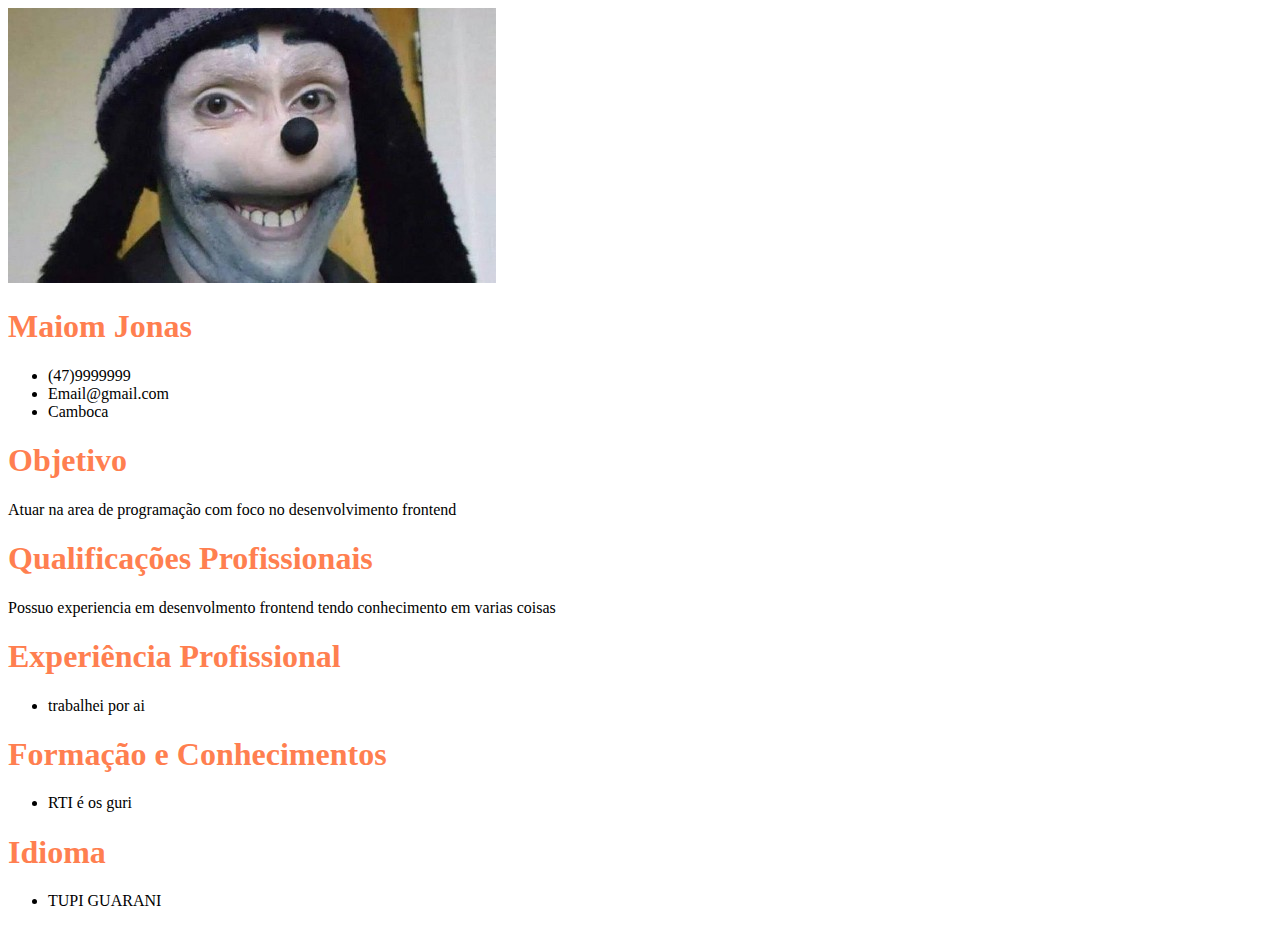
==== index.html @ da415c97 "Add files via upload" ====
<!DOCTYPE html>
<html lang="en">
<head>
    <meta charset="UTF-8">
    <title>Document</title>
</head>
<body>

        <img src="pateta-humano.jpg" alt="">
        
         <h1 style="color: coral;">Maiom Jonas</h1>

    <ul>
        <li>(47)9999999</li>
        <li>Email@gmail.com</li>
        <li>Camboca</li> 
    </ul> 

    <h1 style="color: coral;">Objetivo</h1> 
    <p>Atuar na area de programação com foco no desenvolvimento frontend</p>
    <h1 style="color: coral;">Qualificações Profissionais</h1>
    <p>Possuo experiencia em desenvolmento frontend tendo conhecimento em varias coisas</p>
    <h1 style="color: coral;">Experiência Profissional</h1>

    <ul>
        <li>trabalhei por ai</li>
    </ul>

    <h1 style="color: coral;">Formação e Conhecimentos</h1>

    <ul>
       <li>RTI é os guri</li>
    </ul>

    <h1 style="color: coral;">Idioma</h1>

<ul><li>TUPI GUARANI</li></ul>
</body>
</html>
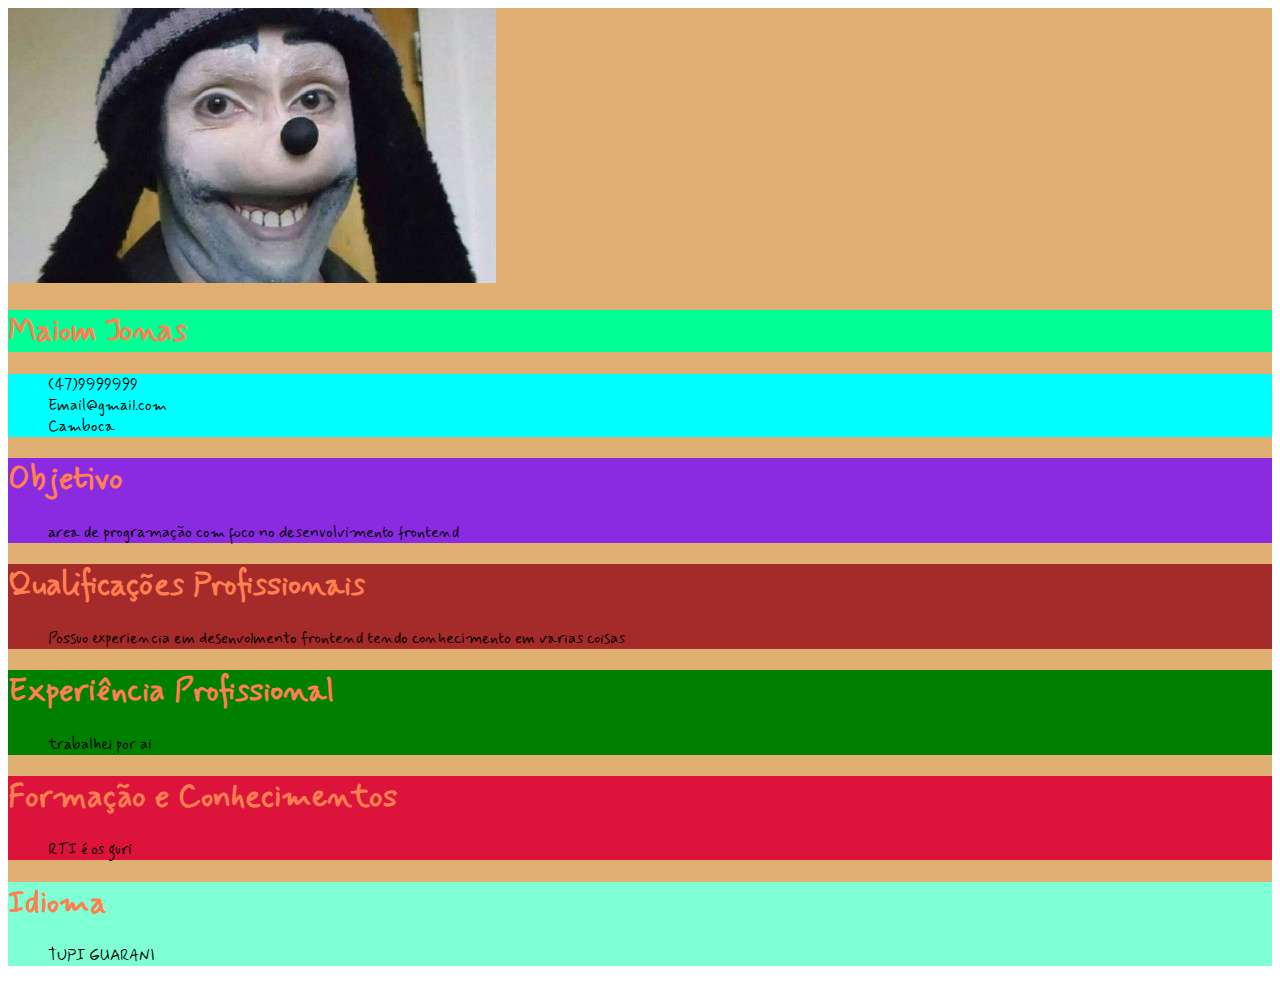
==== commit 79fd6700: "Add files via upload" ====
--- a/index.html
+++ b/index.html
@@ -3,37 +3,61 @@
 <head>
     <meta charset="UTF-8">
     <title>Document</title>
+    <link rel="stylesheet" href="tx3.css">
+
 </head>
 <body>
 
+    <div class="red">
         <img src="pateta-humano.jpg" alt="">
-        
+      <div class="tt">
          <h1 style="color: coral;">Maiom Jonas</h1>
-
-    <ul>
+     </div>
+     <div class="purple"> 
+        <ul>
         <li>(47)9999999</li>
         <li>Email@gmail.com</li>
         <li>Camboca</li> 
-    </ul> 
+        </ul> 
+     </div>
 
-    <h1 style="color: coral;">Objetivo</h1> 
-    <p>Atuar na area de programação com foco no desenvolvimento frontend</p>
-    <h1 style="color: coral;">Qualificações Profissionais</h1>
-    <p>Possuo experiencia em desenvolmento frontend tendo conhecimento em varias coisas</p>
-    <h1 style="color: coral;">Experiência Profissional</h1>
+     <div class="csr">
+        <h1 style="color: coral;">Objetivo</h1> 
+        <ul>
+         <li> area de programação com foco no desenvolvimento frontend</li>
+         </ul>
+         
 
-    <ul>
-        <li>trabalhei por ai</li>
-    </ul>
+     </div> 
 
-    <h1 style="color: coral;">Formação e Conhecimentos</h1>
+     <div class="rti"> 
+        <h1 style="color: coral;">Qualificações Profissionais</h1>
+        <ul>
+          <li>Possuo experiencia em desenvolmento frontend tendo conhecimento em varias coisas</li>
 
-    <ul>
-       <li>RTI é os guri</li>
-    </ul>
+        </ul>
+     </div>
 
-    <h1 style="color: coral;">Idioma</h1>
+     <div class="curso">
+         <h1 style="color: coral;">Experiência Profissional</h1>
+       <ul>
+         <li>trabalhei por ai</li>
+       </ul>
+     </div>
 
-<ul><li>TUPI GUARANI</li></ul>
+     <div class="fafa">
+     <h1 style="color: coral;">Formação e Conhecimentos</h1>
+
+       <ul>
+         <li>RTI é os guri</li>
+       </ul>
+     </div>
+
+     <div class="feeer">
+          <h1 style="color: coral;">Idioma</h1>
+
+     <ul><li>TUPI GUARANI</li></ul>
+     </div>
+    </div>
 </body>
 </html>--- a/tx3.css
+++ b/tx3.css
@@ -0,0 +1,49 @@
+@import url('https://fonts.googleapis.com/css2?family=Mynerve&display=swap');
+
+
+.red{
+    font-family: 'Mynerve', cursive;
+    background-color: rgb(223, 176, 114);}
+
+.purple{
+font-family: 'Mynerve', cursive;
+ background-color: aqua;} 
+.purple ul{
+    list-style: none;
+}
+.csr {
+font-family: 'Mynerve', cursive;
+background-color: blueviolet;}
+.csr ul{
+    list-style: none;
+}
+.rti{
+font-family: 'Mynerve', cursive;
+background-color: brown;}
+.rti ul{
+    list-style: none;
+}
+.curso{
+font-family: 'Mynerve', cursive;
+background-color: green;}
+ .curso ul{
+    list-style: none;
+ }   
+.fafa{
+font-family: 'Mynerve', cursive;
+background-color: crimson;}
+.fafa ul{
+    list-style: none;
+}
+.feeer{
+font-family: 'Mynerve', cursive;
+background-color: aquamarine;}
+.feeer ul{
+    list-style: none;
+}
+
+.tt{
+font-family: 'Mynerve', cursive;
+background-color: rgb(0, 255, 149);}
+
+     